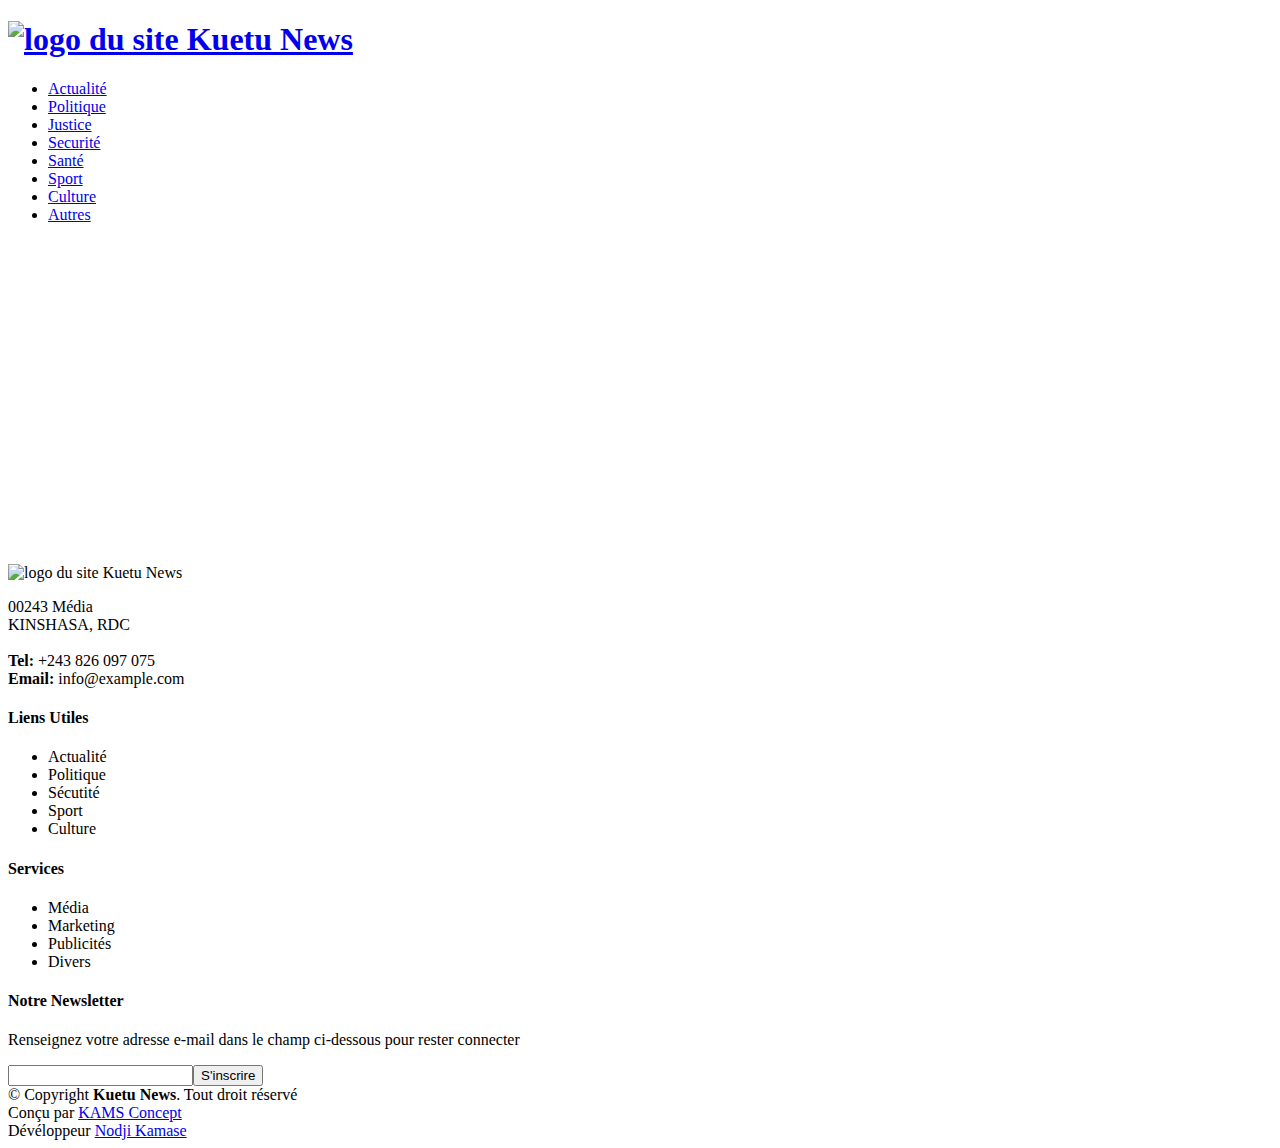
==== actualite.html @ 5d34061c "Add files via upload" ====
<!DOCTYPE html>
<html lang="fr">

<head>
  <meta charset="utf-8">
  <meta content="width=device-width, initial-scale=1.0" name="viewport">

  <title>Kuetu News - site de média</title>
  <meta content="" name="description">
  <meta content="" name="keywords">

  <!-- Favicons -->
  <link href="assets/img/apple-touch-icon.png" rel="icon">
  <link href="assets/img/apple-touch-icon.png" rel="apple-touch-icon">

  <!-- Google Fonts -->
  <link
    href="https://fonts.googleapis.com/css?family=Open+Sans:300,300i,400,400i,600,600i,700,700i|Playfair+Display:ital,wght@0,400;0,500;0,600;0,700;1,400;1,500;1,600;1,700|Poppins:300,300i,400,400i,500,500i,600,600i,700,700i"
    rel="stylesheet">

  <!-- Vendor CSS Files -->
  <link href="assets/vendor/animate.css/animate.min.css" rel="stylesheet">
  <link href="assets/vendor/aos/aos.css" rel="stylesheet">
  <link href="assets/vendor/bootstrap/css/bootstrap.min.css" rel="stylesheet">
  <link href="assets/vendor/bootstrap-icons/bootstrap-icons.css" rel="stylesheet">
  <link href="assets/vendor/boxicons/css/boxicons.min.css" rel="stylesheet">
  <link href="assets/vendor/glightbox/css/glightbox.min.css" rel="stylesheet">
  <link href="assets/vendor/swiper/swiper-bundle.min.css" rel="stylesheet">

  <!-- Template Main CSS File -->
  <link href="assets/css/style.css" rel="stylesheet">


</head>

<body>
  <!-- ======= Preloader ========-->
  <div id="preloader">
    <div class="preloader">
      <span style="--i:1"></span>
      <span style="--i:2"></span>
      <span style="--i:3"></span>
      <span style="--i:4"></span>
      <span style="--i:5"></span>
      <span style="--i:6"></span>
      <span style="--i:7"></span>
      <span style="--i:8"></span>
      <span style="--i:9"></span>
      <span style="--i:10"></span>
      <span style="--i:11"></span>
      <span style="--i:12"></span>
      <span style="--i:13"></span>
      <span style="--i:14"></span>
      <span style="--i:15"></span>
      <span style="--i:16"></span>
      <span style="--i:17"></span>
      <span style="--i:18"></span>
      <span style="--i:19"></span>
      <span style="--i:20"></span>

    </div>
  </div>


  <!-- ======= Header ======= -->
  <header id="header" class="d-flex align-items-cente">
    <div class="container-fluid container-xl d-flex align-items-center justify-content-lg-between">

      <h1 class="logo me-auto me-lg-0"><a href="index.html" title="Logo Kuetu News."><img src="assets/img/favicon.png"
            alt="logo du site Kuetu News"></a>
      </h1>
      <nav id="navbar" class="navbar order-last order-lg-0">
        <ul>
          <li><a class="nav-link scrollto active" href="./actualite.html">Actualité</a></li>
          <li><a class="nav-link scrollto" href="./politique.html">Politique</a></li>
          <li><a class="nav-link scrollto" href="./justice.html">Justice</a></li>
          <li><a class="nav-link scrollto" href="./securite.html">Securité</a></li>
          <li><a class="nav-link scrollto" href="./sante.html">Santé</a></li>
          <li><a class="nav-link scrollto" href="./sport.html">Sport</a></li>
          <li><a class="nav-link scrollto" href="./culture.html">Culture</a></li>
          <li><a class="nav-link scrollto" href="./autres.html">Autres</a></li>
        </ul>
        <i class="bi bi-list mobile-nav-toggle"></i>
      </nav><!-- .navbar -->
      <a href="connex.html"><i class="bi-person" id="user" title="Se connecter ou créer un compte."></i></a>
      <a href="connex.html"><i class="bi-person" id="user_aft" title="Se connecter ou créer un compte."></i></a>

    </div>
  </header><!-- End Header -->

  <!-- ======= Hero Section ======= -->
  <section id="actu-hero">
    <div class="slider">
      <div class="slide-track">
        <!-- Slides Pictures -->
        <div class="slide">
          <a href="#"><img src="assets/img/ensemble_onu.jpg" alt=""></a>
        </div>
        <div class="slide">
          <a href="#"><img src="assets/img/ensemble_onu.jpg" alt=""></a>
        </div>
        <div class="slide">
          <a href="#"><img src="assets/img/ensemble_onu.jpg" alt=""></a>
        </div>
        <div class="slide">
          <a href="#"><img src="assets/img/ensemble_onu.jpg" alt=""></a>
        </div>
        <div class="slide">
          <a href="#"><img src="assets/img/ensemble_onu.jpg" alt=""></a>
        </div>
        <div class="slide">
          <a href="#"><img src="assets/img/ensemble_onu.jpg" alt=""></a>
        </div>
        <div class="slide">
          <a href="#"><img src="assets/img/ensemble_onu.jpg" alt=""></a>
        </div>
        <div class="slide">
          <a href="#"><img src="assets/img/ensemble_onu.jpg" alt=""></a>
        </div>
        <div class="slide">
          <a href="#"><img src="assets/img/ensemble_onu.jpg" alt=""></a>
        </div>

        <!-- Doubled Slides Pictures -->
        <div class="slide">
          <a href="#"><img src="assets/img/ensemble_onu.jpg" alt=""></a>
        </div>
        <div class="slide">
          <a href="#"><img src="assets/img/ensemble_onu.jpg" alt=""></a>
        </div>
        <div class="slide">
          <a href="#"><img src="assets/img/ensemble_onu.jpg" alt=""></a>
        </div>
        <div class="slide">
          <a href="#"><img src="assets/img/ensemble_onu.jpg" alt=""></a>
        </div>
        <div class="slide">
          <a href="#"><img src="assets/img/ensemble_onu.jpg" alt=""></a>
        </div>
        <div class="slide">
          <a href="#"><img src="assets/img/ensemble_onu.jpg" alt=""></a>
        </div>
        <div class="slide">
          <a href="#"><img src="assets/img/ensemble_onu.jpg" alt=""></a>
        </div>
        <div class="slide">
          <a href="#"><img src="assets/img/ensemble_onu.jpg" alt=""></a>
        </div>
        <div class="slide">
          <a href="#"><img src="assets/img/ensemble_onu.jpg" alt=""></a>
        </div>
      </div>
    </div>
  </section><!-- End Hero -->

  <!-- ======= Hero Section ======= -->
  <section id="hero">


  </section><!-- End Hero -->



  <main id="main">

    <!-- ======= Footer ======= -->
    <footer id="footer">
      <div class="footer-top">
        <div class="container">
          <div class="row">

            <div class="col-lg-3 col-md-6">
              <div class="footer-info">
                <div class="logo"><img src="assets/img/favicon.png" alt="logo du site Kuetu News"></div>
                <p>
                  00243 Média <br>
                  KINSHASA, RDC<br><br>
                  <strong>Tel:</strong> +243 826 097 075<br>
                  <strong>Email:</strong> info@example.com<br>
                </p>
                <div class="social-links mt-3">
                  <a href="#" class="twitter"><i class="bx bxl-facebook"></i></a>
                  <a href="#" class="facebook"><i class="bx bxl-instagram"></i></a>
                  <a href="#" class="instagram"><i class="bx bxl-twitter"></i></a>
                  <a href="#" class="linkedin"><i class="bx bxl-youtube"></i></a>
                </div>
              </div>
            </div>
            <div class="col-lg-2 col-md-6 footer-links">
              <h4>Liens Utiles</h4>
              <ul>
                <li><i class="bx bx-chevron-right"></i> Actualité</li>
                <li><i class="bx bx-chevron-right"></i> Politique</li>
                <li><i class="bx bx-chevron-right"></i> Sécutité</li>
                <li><i class="bx bx-chevron-right"></i> Sport</li>
                <li><i class="bx bx-chevron-right"></i> Culture</li>
              </ul>
            </div>

            <div class="col-lg-3 col-md-6 footer-links">
              <h4>Services</h4>
              <ul>
                <li><i class="bx bx-chevron-right"></i> Média</li>
                <li><i class="bx bx-chevron-right"></i> Marketing</li>
                <li><i class="bx bx-chevron-right"></i> Publicités</li>
                <li><i class="bx bx-chevron-right"></i> Divers</li>
              </ul>
            </div>

            <div class="col-lg-4 col-md-6 footer-newsletter">
              <h4>Notre Newsletter</h4>
              <p>Renseignez votre adresse e-mail dans le champ ci-dessous pour rester connecter </p>
              <form action="" method="post">
                <input type="email" name="email"><input type="submit" value="S'inscrire">
              </form>

            </div>

          </div>
        </div>
      </div>

      <div class="container">
        <div class="copyright">
          &copy; Copyright <strong><span>Kuetu News</span></strong>. Tout droit réservé
        </div>
        <div class="credits">

          Conçu par <a href="https://web.facebook.com/kamsconcept.official"><span class="pub">KAMS
              Concept</span></a><br>
          Dévéloppeur <a href="https://www.facebook.com/profile.php?id=100083004494072 "><span class="pub">Nodji
              Kamase</span></a>
        </div>
      </div>
    </footer><!-- End Footer -->

    <a href="#" class="back-to-top d-flex align-items-center justify-content-center"><i
        class="bi bi-arrow-up-short"></i></a>

    <!-- Vendor JS Files -->
    <script src="assets/vendor/aos/aos.js"></script>
    <script src="assets/vendor/bootstrap/js/bootstrap.bundle.min.js"></script>
    <script src="assets/vendor/glightbox/js/glightbox.min.js"></script>
    <script src="assets/vendor/isotope-layout/isotope.pkgd.min.js"></script>
    <script src="assets/vendor/swiper/swiper-bundle.min.js"></script>
    <script src="assets/vendor/php-email-form/validate.js"></script>

    <!-- Template Main JS File -->
    <script src="assets/js/main.js"></script>
</body>

</html>
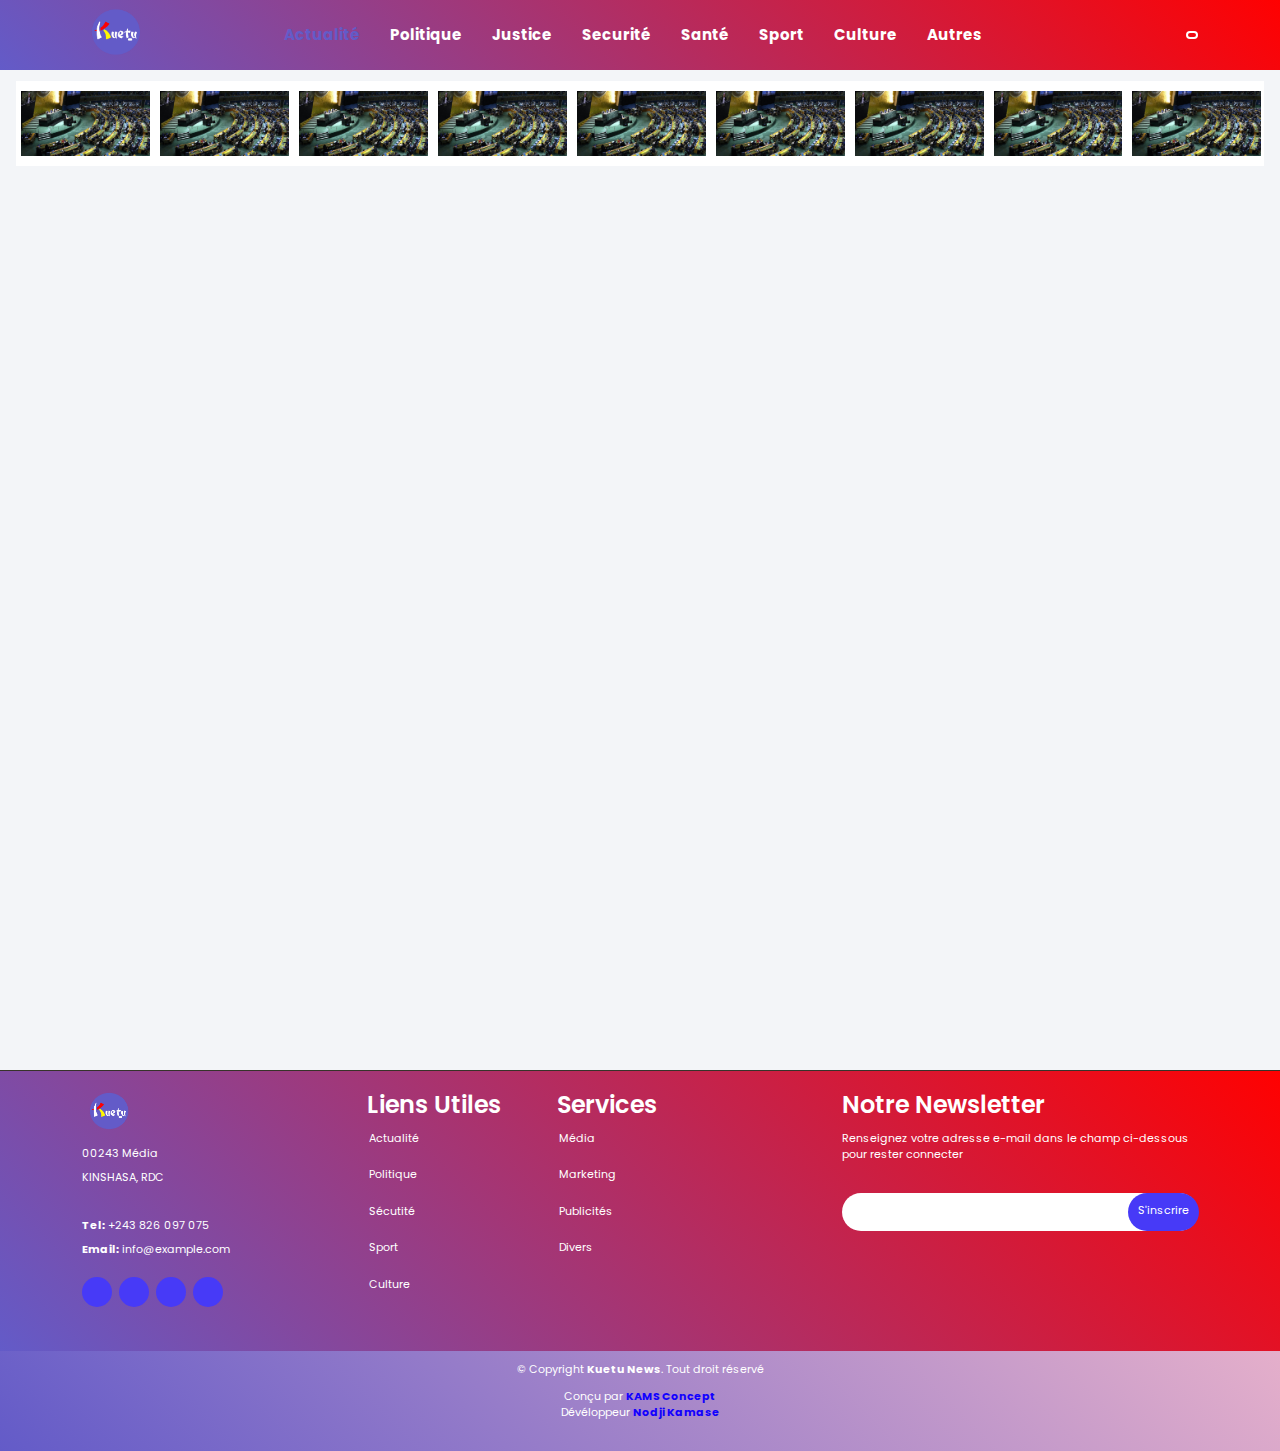
==== commit b68ac145: "Update actualite.html" ====
--- a/actualite.html
+++ b/actualite.html
@@ -10,8 +10,8 @@
   <meta content="" name="keywords">
 
   <!-- Favicons -->
-  <link href="assets/img/apple-touch-icon.png" rel="icon">
-  <link href="assets/img/apple-touch-icon.png" rel="apple-touch-icon">
+  <link href="img/apple-touch-icon.png" rel="icon">
+  <link href="img/apple-touch-icon.png" rel="apple-touch-icon">
 
   <!-- Google Fonts -->
   <link
@@ -19,16 +19,16 @@
     rel="stylesheet">
 
   <!-- Vendor CSS Files -->
-  <link href="assets/vendor/animate.css/animate.min.css" rel="stylesheet">
-  <link href="assets/vendor/aos/aos.css" rel="stylesheet">
-  <link href="assets/vendor/bootstrap/css/bootstrap.min.css" rel="stylesheet">
-  <link href="assets/vendor/bootstrap-icons/bootstrap-icons.css" rel="stylesheet">
-  <link href="assets/vendor/boxicons/css/boxicons.min.css" rel="stylesheet">
-  <link href="assets/vendor/glightbox/css/glightbox.min.css" rel="stylesheet">
-  <link href="assets/vendor/swiper/swiper-bundle.min.css" rel="stylesheet">
+  <link href="vendor/animate.css/animate.min.css" rel="stylesheet">
+  <link href="vendor/aos/aos.css" rel="stylesheet">
+  <link href="vendor/bootstrap/css/bootstrap.min.css" rel="stylesheet">
+  <link href="vendor/bootstrap-icons/bootstrap-icons.css" rel="stylesheet">
+  <link href="vendor/boxicons/css/boxicons.min.css" rel="stylesheet">
+  <link href="vendor/glightbox/css/glightbox.min.css" rel="stylesheet">
+  <link href="vendor/swiper/swiper-bundle.min.css" rel="stylesheet">
 
   <!-- Template Main CSS File -->
-  <link href="assets/css/style.css" rel="stylesheet">
+  <link href="css/style.css" rel="stylesheet">
 
 
 </head>
@@ -66,7 +66,7 @@
   <header id="header" class="d-flex align-items-cente">
     <div class="container-fluid container-xl d-flex align-items-center justify-content-lg-between">
 
-      <h1 class="logo me-auto me-lg-0"><a href="index.html" title="Logo Kuetu News."><img src="assets/img/favicon.png"
+      <h1 class="logo me-auto me-lg-0"><a href="index.html" title="Logo Kuetu News."><img src="img/favicon.png"
             alt="logo du site Kuetu News"></a>
       </h1>
       <nav id="navbar" class="navbar order-last order-lg-0">
@@ -94,60 +94,60 @@
       <div class="slide-track">
         <!-- Slides Pictures -->
         <div class="slide">
-          <a href="#"><img src="assets/img/ensemble_onu.jpg" alt=""></a>
-        </div>
-        <div class="slide">
-          <a href="#"><img src="assets/img/ensemble_onu.jpg" alt=""></a>
-        </div>
-        <div class="slide">
-          <a href="#"><img src="assets/img/ensemble_onu.jpg" alt=""></a>
-        </div>
-        <div class="slide">
-          <a href="#"><img src="assets/img/ensemble_onu.jpg" alt=""></a>
-        </div>
-        <div class="slide">
-          <a href="#"><img src="assets/img/ensemble_onu.jpg" alt=""></a>
-        </div>
-        <div class="slide">
-          <a href="#"><img src="assets/img/ensemble_onu.jpg" alt=""></a>
-        </div>
-        <div class="slide">
-          <a href="#"><img src="assets/img/ensemble_onu.jpg" alt=""></a>
-        </div>
-        <div class="slide">
-          <a href="#"><img src="assets/img/ensemble_onu.jpg" alt=""></a>
-        </div>
-        <div class="slide">
-          <a href="#"><img src="assets/img/ensemble_onu.jpg" alt=""></a>
+          <a href="#"><img src="img/ensemble_onu.jpg" alt=""></a>
+        </div>
+        <div class="slide">
+          <a href="#"><img src="img/ensemble_onu.jpg" alt=""></a>
+        </div>
+        <div class="slide">
+          <a href="#"><img src="img/ensemble_onu.jpg" alt=""></a>
+        </div>
+        <div class="slide">
+          <a href="#"><img src="img/ensemble_onu.jpg" alt=""></a>
+        </div>
+        <div class="slide">
+          <a href="#"><img src="img/ensemble_onu.jpg" alt=""></a>
+        </div>
+        <div class="slide">
+          <a href="#"><img src="img/ensemble_onu.jpg" alt=""></a>
+        </div>
+        <div class="slide">
+          <a href="#"><img src="img/ensemble_onu.jpg" alt=""></a>
+        </div>
+        <div class="slide">
+          <a href="#"><img src="img/ensemble_onu.jpg" alt=""></a>
+        </div>
+        <div class="slide">
+          <a href="#"><img src="img/ensemble_onu.jpg" alt=""></a>
         </div>
 
         <!-- Doubled Slides Pictures -->
         <div class="slide">
-          <a href="#"><img src="assets/img/ensemble_onu.jpg" alt=""></a>
-        </div>
-        <div class="slide">
-          <a href="#"><img src="assets/img/ensemble_onu.jpg" alt=""></a>
-        </div>
-        <div class="slide">
-          <a href="#"><img src="assets/img/ensemble_onu.jpg" alt=""></a>
-        </div>
-        <div class="slide">
-          <a href="#"><img src="assets/img/ensemble_onu.jpg" alt=""></a>
-        </div>
-        <div class="slide">
-          <a href="#"><img src="assets/img/ensemble_onu.jpg" alt=""></a>
-        </div>
-        <div class="slide">
-          <a href="#"><img src="assets/img/ensemble_onu.jpg" alt=""></a>
-        </div>
-        <div class="slide">
-          <a href="#"><img src="assets/img/ensemble_onu.jpg" alt=""></a>
-        </div>
-        <div class="slide">
-          <a href="#"><img src="assets/img/ensemble_onu.jpg" alt=""></a>
-        </div>
-        <div class="slide">
-          <a href="#"><img src="assets/img/ensemble_onu.jpg" alt=""></a>
+          <a href="#"><img src="img/ensemble_onu.jpg" alt=""></a>
+        </div>
+        <div class="slide">
+          <a href="#"><img src="img/ensemble_onu.jpg" alt=""></a>
+        </div>
+        <div class="slide">
+          <a href="#"><img src="img/ensemble_onu.jpg" alt=""></a>
+        </div>
+        <div class="slide">
+          <a href="#"><img src="img/ensemble_onu.jpg" alt=""></a>
+        </div>
+        <div class="slide">
+          <a href="#"><img src="img/ensemble_onu.jpg" alt=""></a>
+        </div>
+        <div class="slide">
+          <a href="#"><img src="img/ensemble_onu.jpg" alt=""></a>
+        </div>
+        <div class="slide">
+          <a href="#"><img src="img/ensemble_onu.jpg" alt=""></a>
+        </div>
+        <div class="slide">
+          <a href="#"><img src="img/ensemble_onu.jpg" alt=""></a>
+        </div>
+        <div class="slide">
+          <a href="#"><img src="img/ensemble_onu.jpg" alt=""></a>
         </div>
       </div>
     </div>
@@ -171,7 +171,7 @@
 
             <div class="col-lg-3 col-md-6">
               <div class="footer-info">
-                <div class="logo"><img src="assets/img/favicon.png" alt="logo du site Kuetu News"></div>
+                <div class="logo"><img src="img/favicon.png" alt="logo du site Kuetu News"></div>
                 <p>
                   00243 Média <br>
                   KINSHASA, RDC<br><br>
@@ -238,15 +238,15 @@
         class="bi bi-arrow-up-short"></i></a>
 
     <!-- Vendor JS Files -->
-    <script src="assets/vendor/aos/aos.js"></script>
-    <script src="assets/vendor/bootstrap/js/bootstrap.bundle.min.js"></script>
-    <script src="assets/vendor/glightbox/js/glightbox.min.js"></script>
-    <script src="assets/vendor/isotope-layout/isotope.pkgd.min.js"></script>
-    <script src="assets/vendor/swiper/swiper-bundle.min.js"></script>
-    <script src="assets/vendor/php-email-form/validate.js"></script>
+    <script src="vendor/aos/aos.js"></script>
+    <script src="vendor/bootstrap/js/bootstrap.bundle.min.js"></script>
+    <script src="vendor/glightbox/js/glightbox.min.js"></script>
+    <script src="vendor/isotope-layout/isotope.pkgd.min.js"></script>
+    <script src="vendor/swiper/swiper-bundle.min.js"></script>
+    <script src="vendor/php-email-form/validate.js"></script>
 
     <!-- Template Main JS File -->
-    <script src="assets/js/main.js"></script>
+    <script src="js/main.js"></script>
 </body>
 
-</html>+</html>
